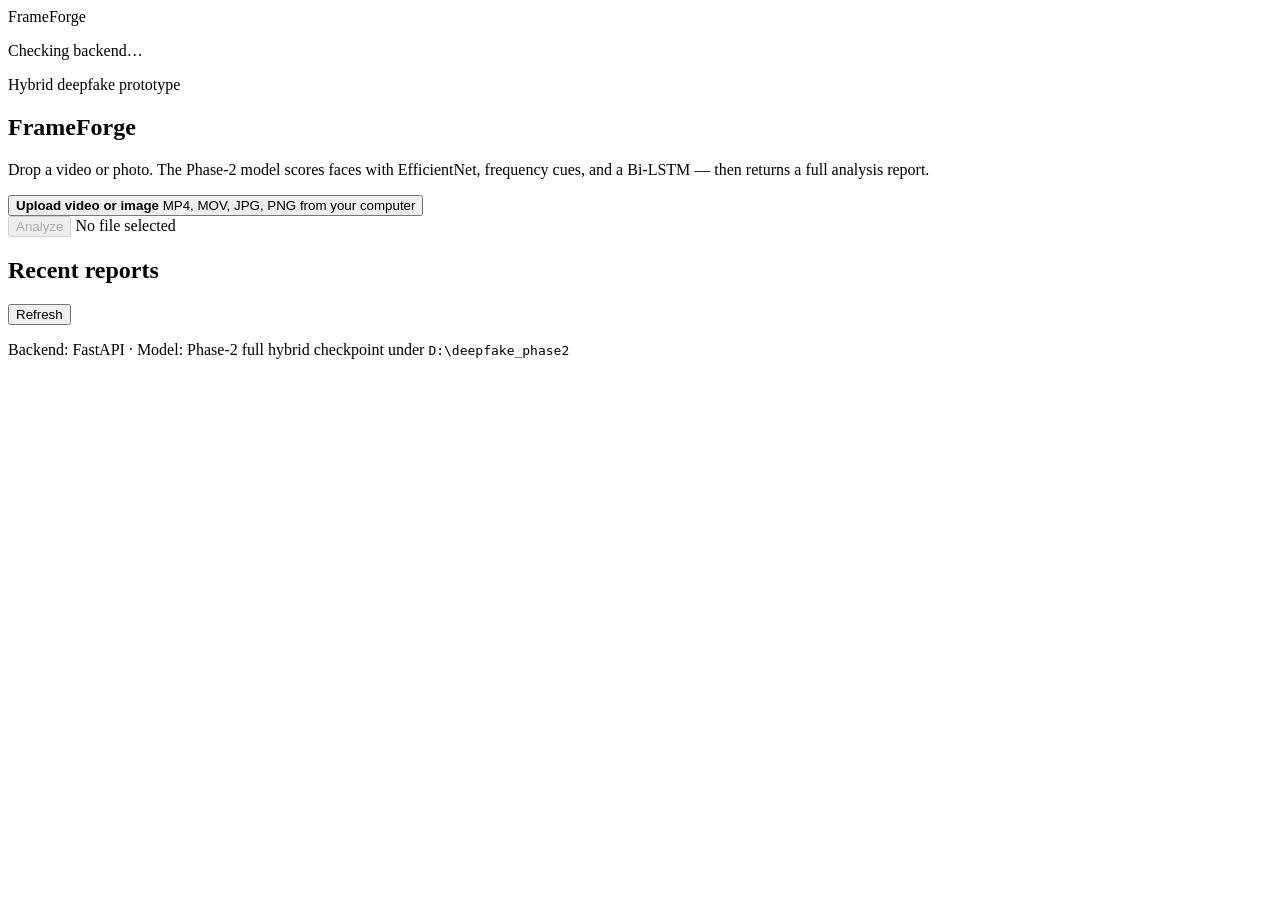
==== web/frontend/index.html @ 19c6e7f2 "Add Phase-2 hybrid deepfake package, FrameForge web app, and project docs. Includes training/eval pi" ====
<!DOCTYPE html>
<html lang="en">
<head>
  <meta charset="utf-8" />
  <meta name="viewport" content="width=device-width, initial-scale=1" />
  <title>FrameForge — deepfake check</title>
  <link rel="preconnect" href="https://fonts.googleapis.com" />
  <link rel="preconnect" href="https://fonts.gstatic.com" crossorigin />
  <link href="https://fonts.googleapis.com/css2?family=Outfit:wght@400;500;600;700&family=Source+Serif+4:opsz,wght@8..60,500;8..60,700&display=swap" rel="stylesheet" />
  <link rel="stylesheet" href="/styles.css" />
</head>
<body>
  <div class="noise" aria-hidden="true"></div>

  <header class="top">
    <div class="brand">
      <span class="mark" aria-hidden="true"></span>
      <span class="brand-name">FrameForge</span>
    </div>
    <p class="status" id="healthStatus">Checking backend…</p>
  </header>

  <main>
    <section class="hero">
      <p class="eyebrow">Hybrid deepfake prototype</p>
      <h1>FrameForge</h1>
      <p class="lede">
        Drop a video or photo. The Phase‑2 model scores faces with EfficientNet,
        frequency cues, and a Bi‑LSTM — then returns a full analysis report.
      </p>

      <form class="drop" id="uploadForm">
        <input type="file" id="fileInput" accept="image/*,video/*" hidden />
        <button type="button" class="drop-zone" id="dropZone">
          <strong>Upload video or image</strong>
          <span>MP4, MOV, JPG, PNG from your computer</span>
        </button>
        <div class="actions">
          <button type="submit" class="btn primary" id="analyzeBtn" disabled>Analyze</button>
          <span class="file-label" id="fileLabel">No file selected</span>
        </div>
      </form>
    </section>

    <section class="panel" id="progressPanel" hidden>
      <div class="spinner" aria-hidden="true"></div>
      <p>Running face crop, frequency maps, and model inference…</p>
      <p class="muted">First run can take a minute on this GPU.</p>
    </section>

    <section class="panel result" id="resultPanel" hidden>
      <div class="verdict-row">
        <p class="verdict" id="verdictBadge">—</p>
        <div>
          <p class="score-line">P(fake) = <strong id="meanScore">—</strong></p>
          <p class="muted" id="verdictDetail"></p>
        </div>
      </div>

      <div class="stats" id="statGrid"></div>

      <h2>Sequence scores</h2>
      <div class="bars" id="scoreBars"></div>

      <h2>Face crops</h2>
      <div class="faces" id="faceGallery"></div>

      <h2 id="camHeading" hidden>Grad-CAM</h2>
      <img id="gradcamImg" class="cam" alt="Grad-CAM overlay" hidden />

      <div class="report-links">
        <a class="btn" id="htmlReportLink" href="#" target="_blank" rel="noopener">Open full HTML report</a>
        <a class="btn ghost" id="jsonLink" href="#" target="_blank" rel="noopener">analysis.json</a>
      </div>
      <p class="note" id="resultNote"></p>
    </section>

    <section class="panel">
      <div class="section-head">
        <h2>Recent reports</h2>
        <button type="button" class="btn ghost" id="refreshReports">Refresh</button>
      </div>
      <div class="report-list" id="reportList"></div>
    </section>
  </main>

  <footer>
    <p>Backend: FastAPI · Model: Phase‑2 full hybrid checkpoint under <code>D:\deepfake_phase2</code></p>
  </footer>

  <script src="/app.js"></script>
</body>
</html>
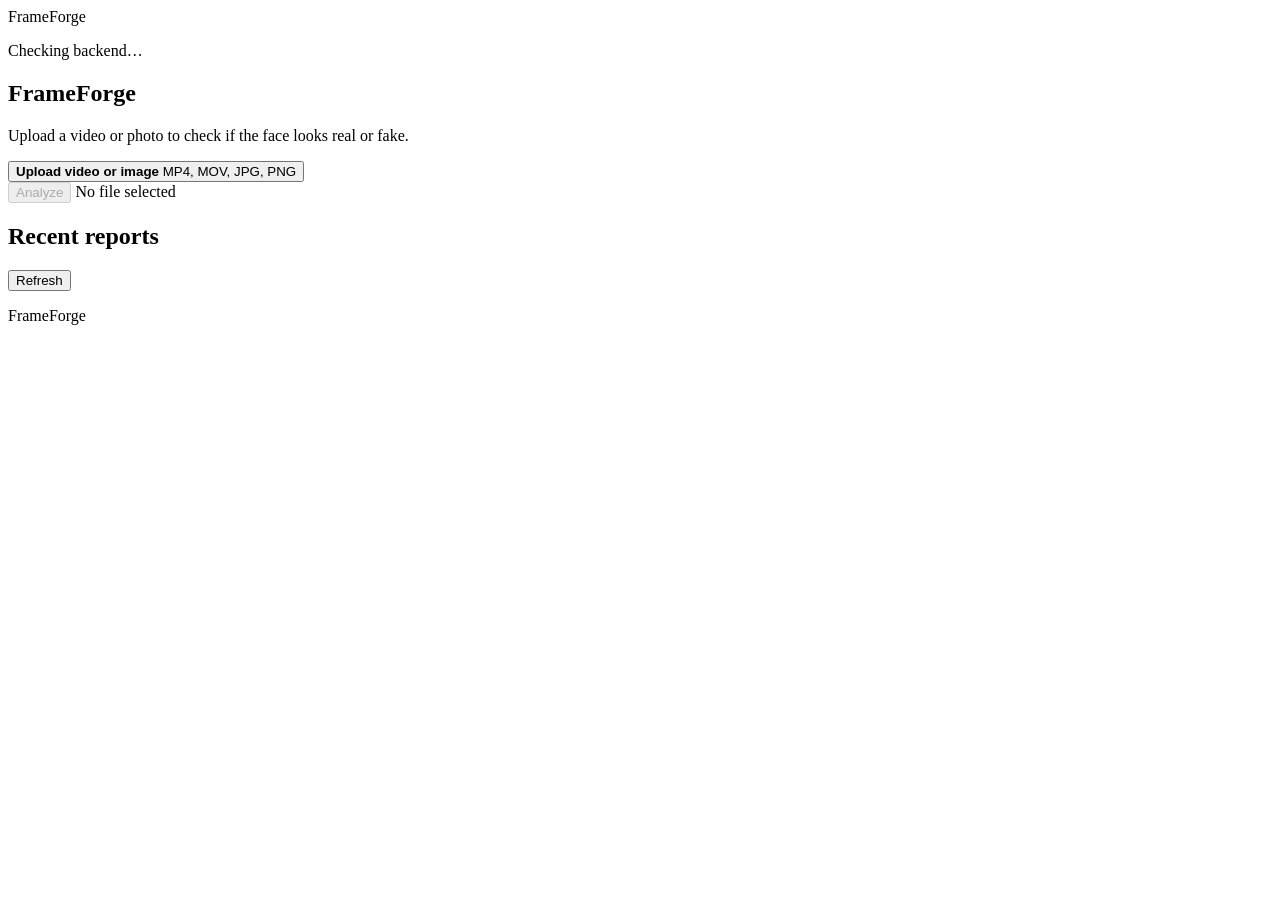
==== commit 2d3fe21e: "Add two-speaker presentation script and simplify FrameForge upload UI copy. Co-authored-by: Cursor <" ====
--- a/web/frontend/index.html
+++ b/web/frontend/index.html
@@ -22,18 +22,14 @@
 
   <main>
     <section class="hero">
-      <p class="eyebrow">Hybrid deepfake prototype</p>
       <h1>FrameForge</h1>
-      <p class="lede">
-        Drop a video or photo. The Phase‑2 model scores faces with EfficientNet,
-        frequency cues, and a Bi‑LSTM — then returns a full analysis report.
-      </p>
+      <p class="lede">Upload a video or photo to check if the face looks real or fake.</p>
 
       <form class="drop" id="uploadForm">
         <input type="file" id="fileInput" accept="image/*,video/*" hidden />
         <button type="button" class="drop-zone" id="dropZone">
           <strong>Upload video or image</strong>
-          <span>MP4, MOV, JPG, PNG from your computer</span>
+          <span>MP4, MOV, JPG, PNG</span>
         </button>
         <div class="actions">
           <button type="submit" class="btn primary" id="analyzeBtn" disabled>Analyze</button>
@@ -44,8 +40,7 @@
 
     <section class="panel" id="progressPanel" hidden>
       <div class="spinner" aria-hidden="true"></div>
-      <p>Running face crop, frequency maps, and model inference…</p>
-      <p class="muted">First run can take a minute on this GPU.</p>
+      <p>Analyzing…</p>
     </section>
 
     <section class="panel result" id="resultPanel" hidden>
@@ -85,7 +80,7 @@
   </main>
 
   <footer>
-    <p>Backend: FastAPI · Model: Phase‑2 full hybrid checkpoint under <code>D:\deepfake_phase2</code></p>
+    <p>FrameForge</p>
   </footer>
 
   <script src="/app.js"></script>
